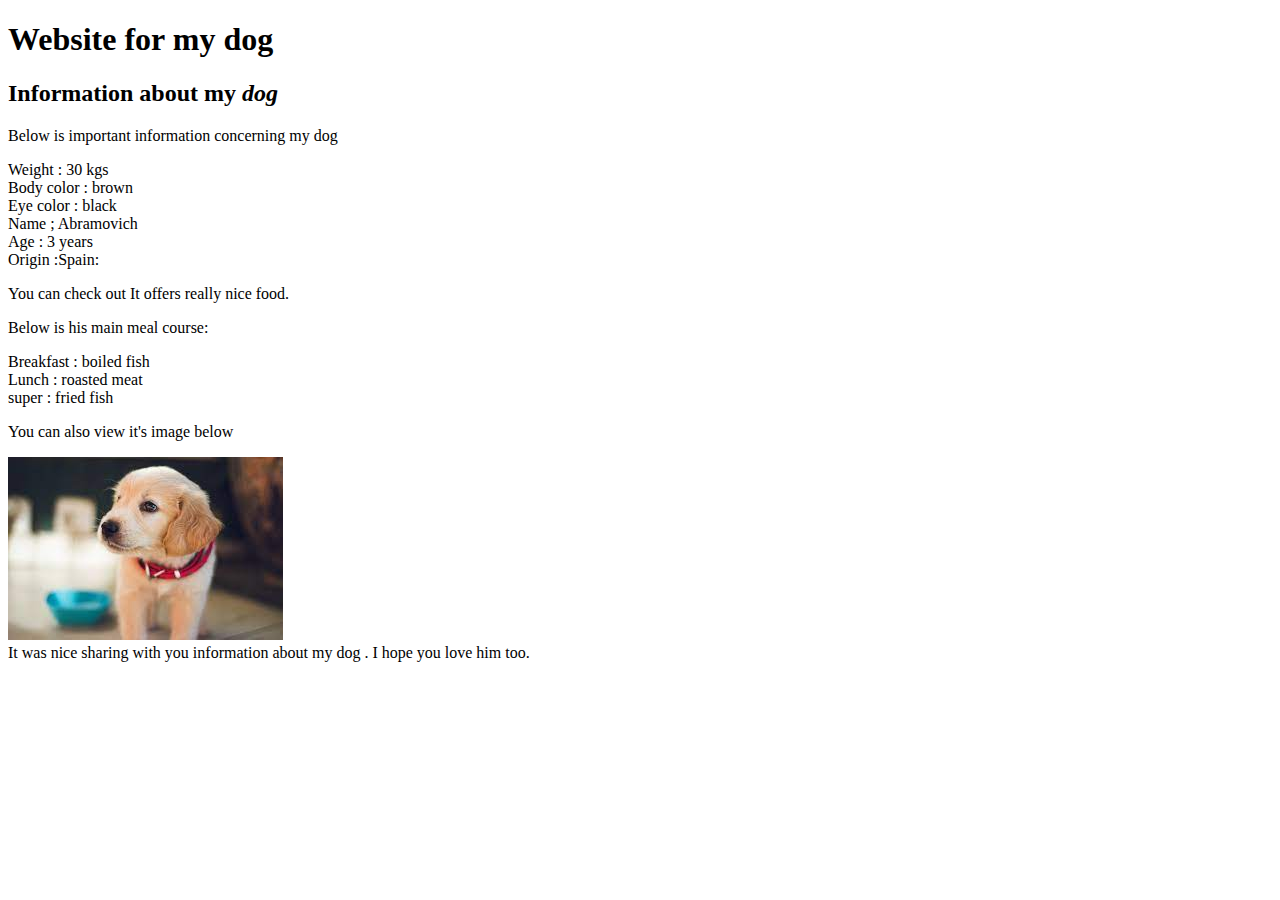
==== pet.html @ 50f8f028 "add changes made to the body of the file for the project" ====
<!DOCTYPE html>
<!DOCTYPE html>
<html lang="en">
<head>
    <meta charset="UTF-8">
    <meta http-equiv="X-UA-Compatible" content="IE=edge">
    <meta name="viewport" content="width=device-width, initial-scale=1.0">
    <title>MY PET WEBSITE</title>
    <link rel="stylesheet" href="pet.css">


</head>
<body>
    <h1>Website for my dog</h1>
    <h2>Information about my <em>dog</em></h2>
    <p>Below is important information concerning my dog</p>
    <p>
        <ul></ul>
          <li>Weight : 30 kgs</li>
            <li>Body color : brown</li>
              <li>Eye color : black</li>
                <li>Name ; Abramovich</li>
                  <li>Age : 3 years</li>
                    <li>Origin :Spain:</li>

    </p>
    <p>You can check out <a href="https://www.jumia.co.ke/dog-food/"></a> It offers really nice food.</p>

     <p>Below is his main meal course:</p>
     <p>
         <ol></ol>
           <li>Breakfast : boiled fish</li> 
             <li>Lunch : roasted meat</li> 
               <li>super : fried fish</li>
       <p>You can also view it's image below</p> 
       <p>
           <img src="[data-uri]" alt="image of my dog">
           <br>It was nice sharing with you information about my dog . I hope you love him too.
       </p> 


    
</body>
</html>
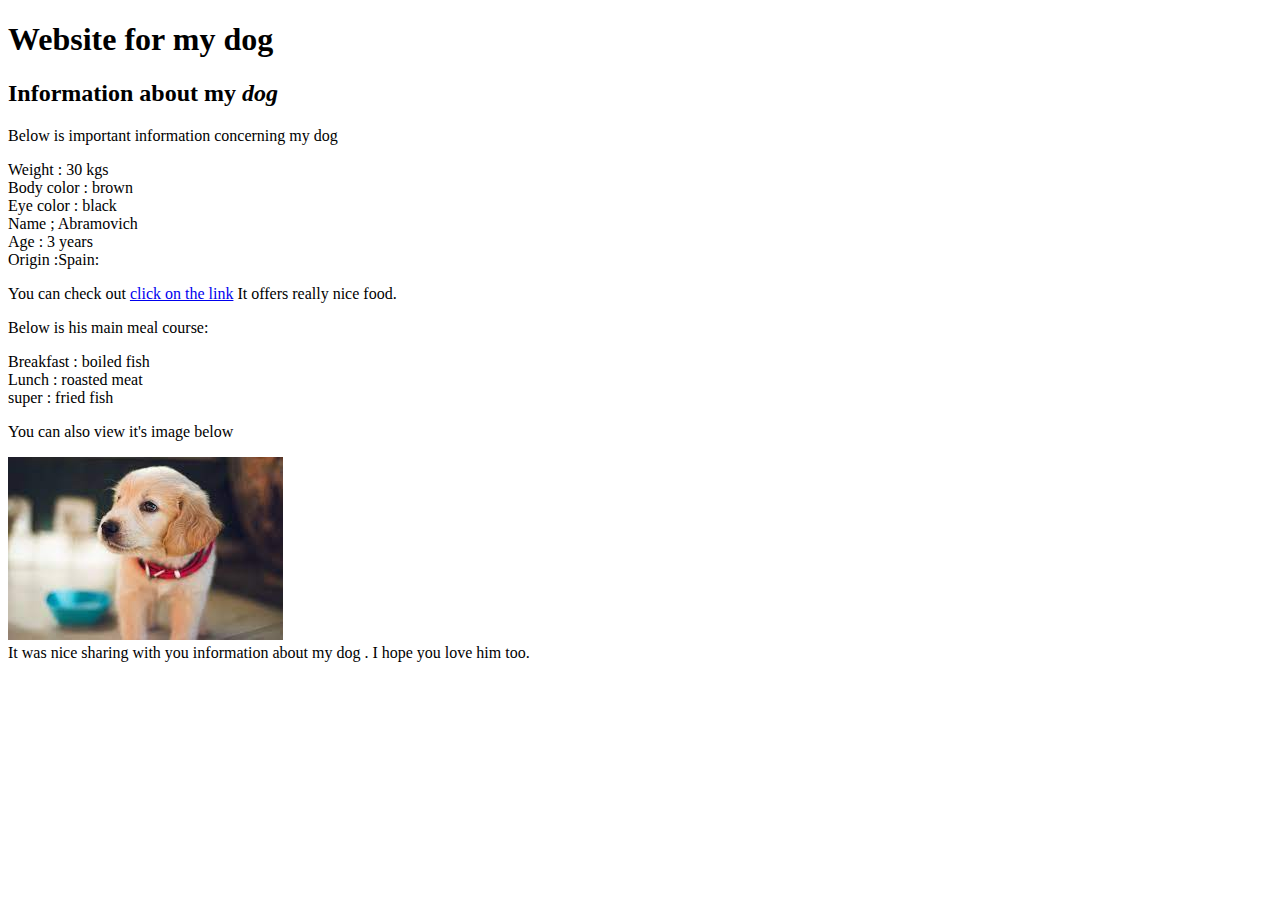
==== commit aefef4c7: "add changes made on the link on the project" ====
--- a/pet.html
+++ b/pet.html
@@ -24,7 +24,7 @@
                     <li>Origin :Spain:</li>
 
     </p>
-    <p>You can check out <a href="https://www.jumia.co.ke/dog-food/"></a> It offers really nice food.</p>
+    <p>You can check out <a href="https://www.jumia.co.ke/dog-food/">click on the link</a> It offers really nice food.</p>
 
      <p>Below is his main meal course:</p>
      <p>
